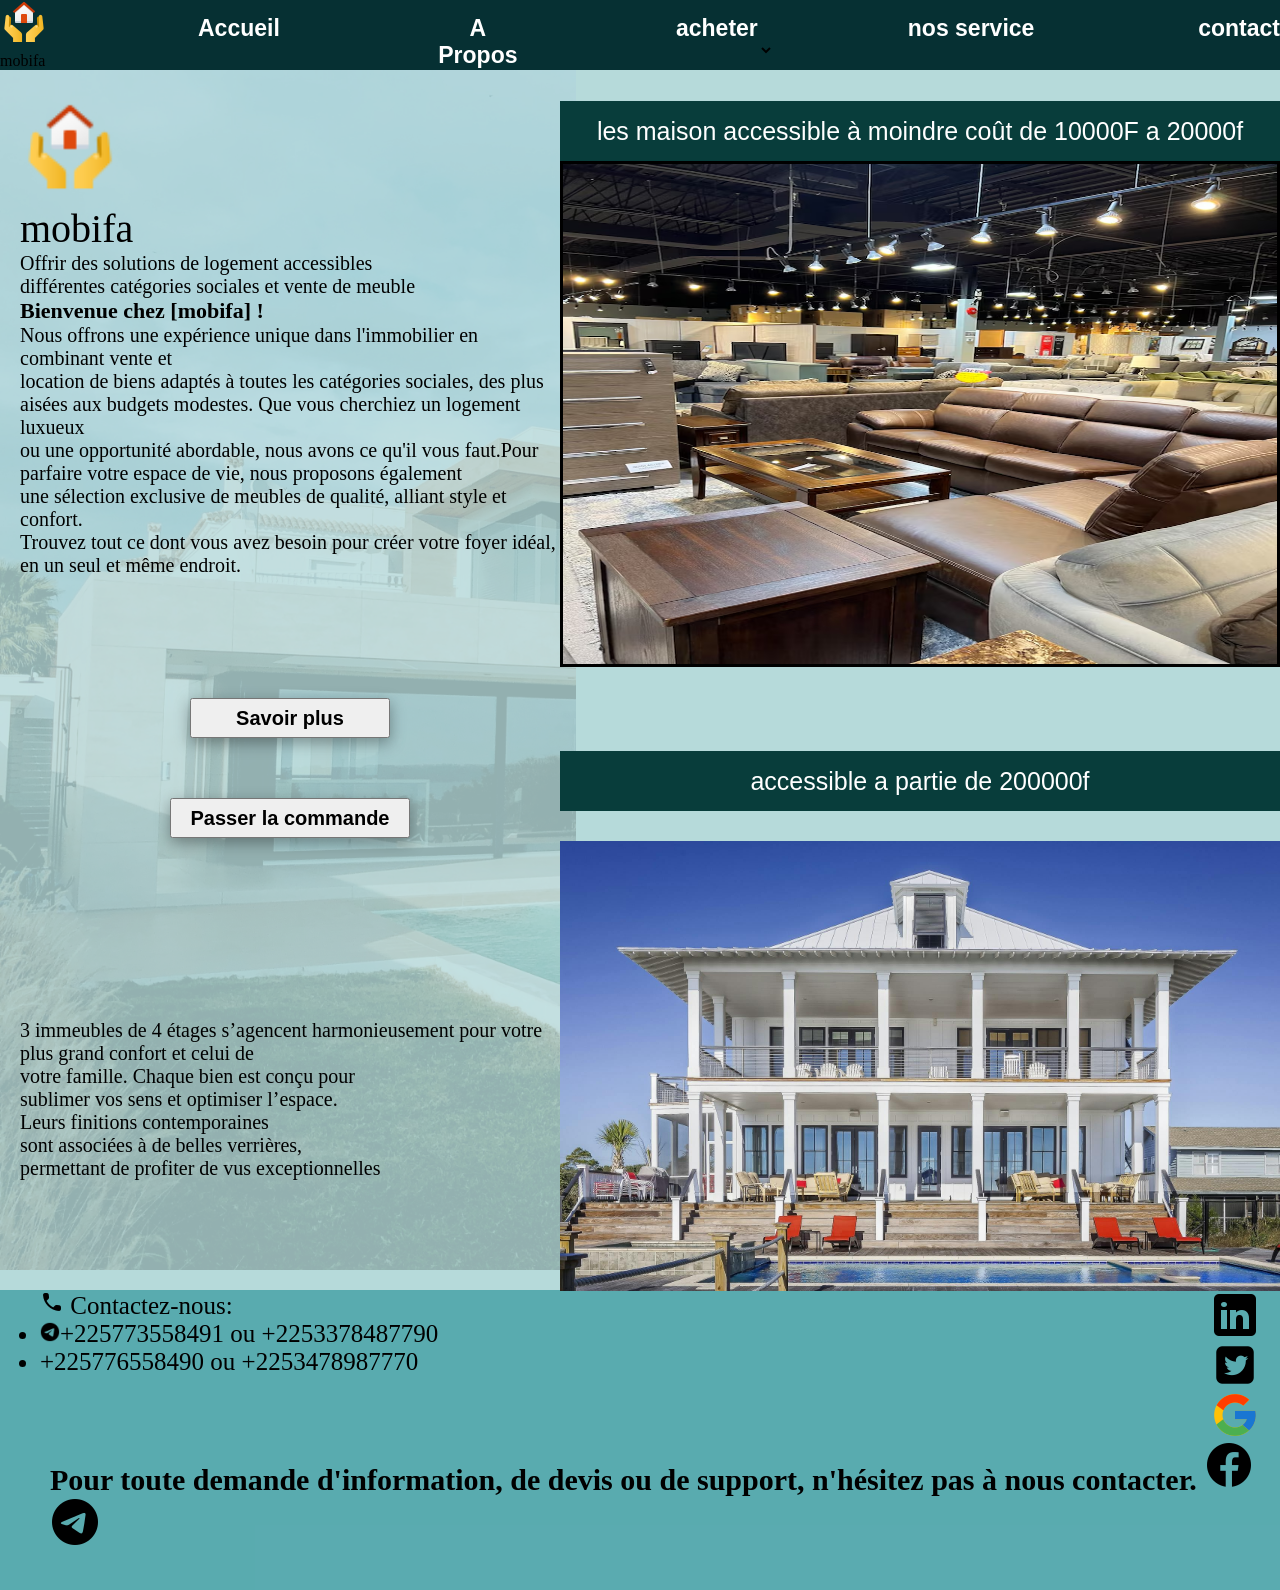
==== HTML/page2.html @ 3b7fdf80 "mon premier commit du site immobilier" ====
<!DOCTYPE html>
<html lang="en">
<head>
    <meta charset="UTF-8">
    <meta name="viewport" content="width=device-width, initial-scale=1.0">
    <title>Document</title>
    <link rel="stylesheet" href="../CSS/page2.css">
    <link href='https://unpkg.com/boxicons@2.1.4/css/boxicons.min.css' rel='stylesheet'>
</head>
<body>

<header>  
    <div class="div1header">
       <div> <img src="../image/logo1.png" alt="logo"> <br>mobifa</div>
        <ul>
           <li> <button class="accueil ">Accueil</button></li>
           <li><button class="about">A Propos</button></li>
           <li> <button class="acheter">acheter</button></li>
           <li> <button class="service">nos service</button> <i class='bx bxs-chevron-down'></i>
        <div class="RED">
            <p>vente de meuble</p>
            <hr>
            <p><a href="../HTML/page5.html" style="text-decoration: none; font-size: 20px; color: black;">vente de maison</a></p>
            <hr>
            <p>Et location de maison</p>
        </div>
        <li> <button>contact</button></li>
    </li>
    </ul>
        <div class="men"><i class='bx bx-menu' id="menu"></i></div> 
    </div> 

<div class="image">
        <button class="transp"></button>
 </div>

<div class="principal">
    <div class="div1">
        <div class="logo">
        <img src="../image/logo1.png" alt="" style="height: 100px; width: 100px;"> <br> 
        <span style="font-size: 40px; font-weight:bo;">mobifa</span> <br>

        <span style="font-size: 20px;"> Offrir des solutions de logement accessibles <br>
            différentes catégories sociales  et vente de meuble <br>
            <p style="font-size: 22px; font-weight: bold;"> Bienvenue chez [mobifa] !</p> 
            Nous offrons une expérience unique dans l'immobilier en combinant vente et  <br>
            location de biens adaptés à toutes les catégories sociales, des plus <br>
             aisées aux budgets modestes. Que vous cherchiez un logement luxueux  <br>
             ou une opportunité abordable, nous avons  ce qu'il vous faut.Pour <br>
             parfaire votre espace de vie, nous  proposons également  <br>
            une sélection exclusive de meubles de qualité, alliant style et confort. <br>
             Trouvez tout ce dont vous avez besoin pour créer votre foyer idéal,  <br>
             en un seul et même endroit.</span> </div>
        <div class="but">
            <button class="but1">Savoir plus</button> <br>
            <button class="but2">Passer la commande</button>
        </div>
            <p>
            3 immeubles de 4 étages s’agencent harmonieusement 
        pour votre
        plus grand confort et celui de <br>
        votre famille. Chaque bien est conçu pour <br>
        sublimer vos sens et optimiser l’espace. <br>
        Leurs finitions contemporaines <br>
        sont associées à de belles verrières, <br>
        permettant de profiter de vus exceptionnelles <br>
        <p>   
    </div>
     <div class="div">
        <div class="d1">
            <button class="b1">les maison  accessible  à moindre coût de 10000F a 20000f</button><br>
         <div class="slider">
             <div class="sliders">
                <div class="slide"><img src="../image/meuble3.jpeg" alt=""></div>
                <div class="slide"> <img src="../image/house11.jpeg" alt=""></div>
                <div class="slide"> <img src="../image/lit2.jpeg" alt=""></div>
                <div class="slide"><img src="../image/MF4.jpeg" alt=""></div>
            </div>
        </div>

     </div>
        <div class="d2">
            <button class="b2">accessible a partie de  200000f</button><br>
            <button class="img2"></button>
         </div>
     </div>
</div>
    </header>

    <footer>
        <div class="foot">
            <ul>
                <img src="../image/téléph.png" alt="">   Contactez-nous:
                <li><img src="../image/télég.png" alt="" style="width: 20px;height: 20px;">+225773558491 ou +2253378487790</li>
                <li>+225776558490 ou +2253478987770</li>
            </ul>
            <div class="">
                <img src="../image/lin.png" alt="">
                <img src="../image/tw.png" alt="">
                <img src="../image/google.png" alt="">
            </div>
        </div>
        <div class="finfoot">
        <span style="font-size:30px; font-weight: bolder;">Pour toute demande d'information, de devis ou de support, n'hésitez pas à nous contacter. </span>
        <img src="../image/fb.png" alt="">
        <img src="../image/télég.png" alt="">
    </div>
    </footer>
    <script src="../JS/script2.js"></script>
</body>
</html>
---- CSS/page2.css ----
*{
    padding: 0;
    margin: 0;
}
body{
    background-color:#B6DADA ;
}
.transp{
    background-color: #b6dadace ;
    width: 100%;
    height: 1200px;
    border: none;
    
}
.image{
    background-image: url('../image/meubleprincipal2.jpg');
    background-size: cover;
    width: 45%;
    height: 1200px;
 position: relative;
}
header{
   background-color:#b6dada1c;
 width: 100%;
 height: 1200px;
position: relative;
}
.principal{
    display: flex;
    justify-content: space-between;
    width: 100%;
    height: 1200px;
    top: 1px;
    position: absolute;
    margin-top: 100px;
    
}
 .div1{
 display: flex;
 flex-direction: column;
 justify-content: space-between;
 margin-left: 20px;

}
.div1 p{
    font-size: 20px;
}
.but{
    text-align: center;
   
}
.but1{
margin-bottom: 60px;
width: 200px;
height: 40px;
font-size: 20px;
font-weight:bold ;
box-shadow: rgba(0, 0, 0, 0.35) 0px 5px 15px;

}
.but2{
    margin-bottom: 60px;
width: 240px;
height: 40px;
font-size: 20px;
font-weight: bold;
box-shadow: rgba(0, 0, 0, 0.35) 0px 5px 15px;

}
    .d1{
        width: 720px;
        height:650px ;
    }
    .d2{
       margin-bottom: 50px;
        width:720px;
        height:650px ;
       
    }
    .img1{
        background-size: cover;
        background-position: center;
        width: 720px;
        height: 450px;
        margin-top: 10px;
       border: none;
    }
    .img2{
        background-image: url('../image/meubl.jpg');
        background-size: cover;
        background-position: center;
        width: 720px;
        height: 450px;
        border: none;
        
    }
    .b1{
        background-color: #083D3B;
        width: 720px;
        height: 60px;
        color: white;
        border: none;
        font-size: 25px;
        
    }
   
    .b2{
        background-color: #083D3B;
        width: 720px;
        height: 60px;
        color: white;
        border: none;
      font-size: 25px; 
        margin-bottom: 30px;
    }

    .foot{
        display: flex;
        justify-content: space-between;
    }
    .foot ul{
        font-size: 25px;
        margin-left: 40px;
    }
    .foot div{
        display: flex;
        flex-direction: column;
        margin-right: 20px;
    }
    footer{
        width: 100%;
        height: 300px;
        background-color: #07818a86;
        margin-top: 90px;
    }
    .finfoot{
        margin-left: 50px;
    }

    .div1header {
        display: flex;
        justify-content: space-between;
        background-color:#063033;
      z-index:3 ;
      position:relative;

    }
    .div1header ul{
        display: flex;
        justify-content: space-between;
        list-style: none; 
    }
    
    ul  button:hover{
      background-color: rgb(165, 201, 99);
      padding:10px;
      border-radius: 30px;
      transition: 0.3s ease-in-out;
      cursor: pointer;
    }

    li button{
      color: white;
      text-decoration: none;
      border: none;
      background-color: #063033;
      font-size: 20px;
    }

    .div1header ul button{
        margin-left: 150px;
        color: white;
        font-size: 23px;
        font-weight: bold;
        margin-top: 15px;
       border: none;
       
    }

    
    .RED{
      background-color: white;
       width: 170px;
        height: 70px; 
        font-size: 1.2em; 
        padding: 7px; 
        position: absolute;
        right: 230px;
       top: 60px;
       z-index:1;
       transform: translateY(10px);
    }

     
    .RED {
        background-color: white;
        color: black;
        position: absolute;
        top: 70px;
        text-align: center;
        padding: 5px;
        visibility:hidden;
        opacity: 0;
      }
      

    .new{
        visibility: visible;
        opacity: 1;
      }
      
      .new2{
        width: 350px;
        height: 400px;
       background-color: rgba(95, 158, 160, 0.411);
       
      }

    /**##############---------- slider--------------################*/


    .slider{
        max-width: 100%;
        height: 500px;
        border: 3px solid;
        background-color: red;
        position: relative;
       

    }
    .sliders{
        display: flex;
        width:100%;
        height: 500px;
        background-color: blue;
        overflow: hidden;
        
    }

    .slide img{
        width: 100%;
        height: 100%;
        
        display: block;
        animation: anime 20s infinite ease-in-out;
    }


    .slide{
        flex: 0 0 100%;
    }
    @keyframes anime {
        0%,20%{
            transform: translateX(0);
        }
        27.67%,46.67%{
            transform: translateX(-100%);
        }
        53.33%,73.33%{
            transform: translateX(-200%);
        }
        100%{
            transform: translateX(-300%);
        }
    }

    
  #menu{
    display: none;
    color: white;
    font-size: 30px;
    cursor: pointer;
    margin: 15px;
  }    

  /*---------responsive-------------*/
@media screen and (max-width:1080px){

    #menu{display:flex;
    }
    .div1header ul{
      display: none;
      flex-direction: column;
    align-items: center;
    justify-content: center;
        position: absolute;
        width:50%;
        height: 300px;
        background-color: #B6DADA;
        top: 70px;
        right: 0;
        backdrop-filter:blur(10px) ;
        margin-right: -50%;
        transition: 0.3s;
    }
    .div1header ul li button {
      font-size: 1.3em;
      background-color:transparent;
      font-weight: bold;
    }


}
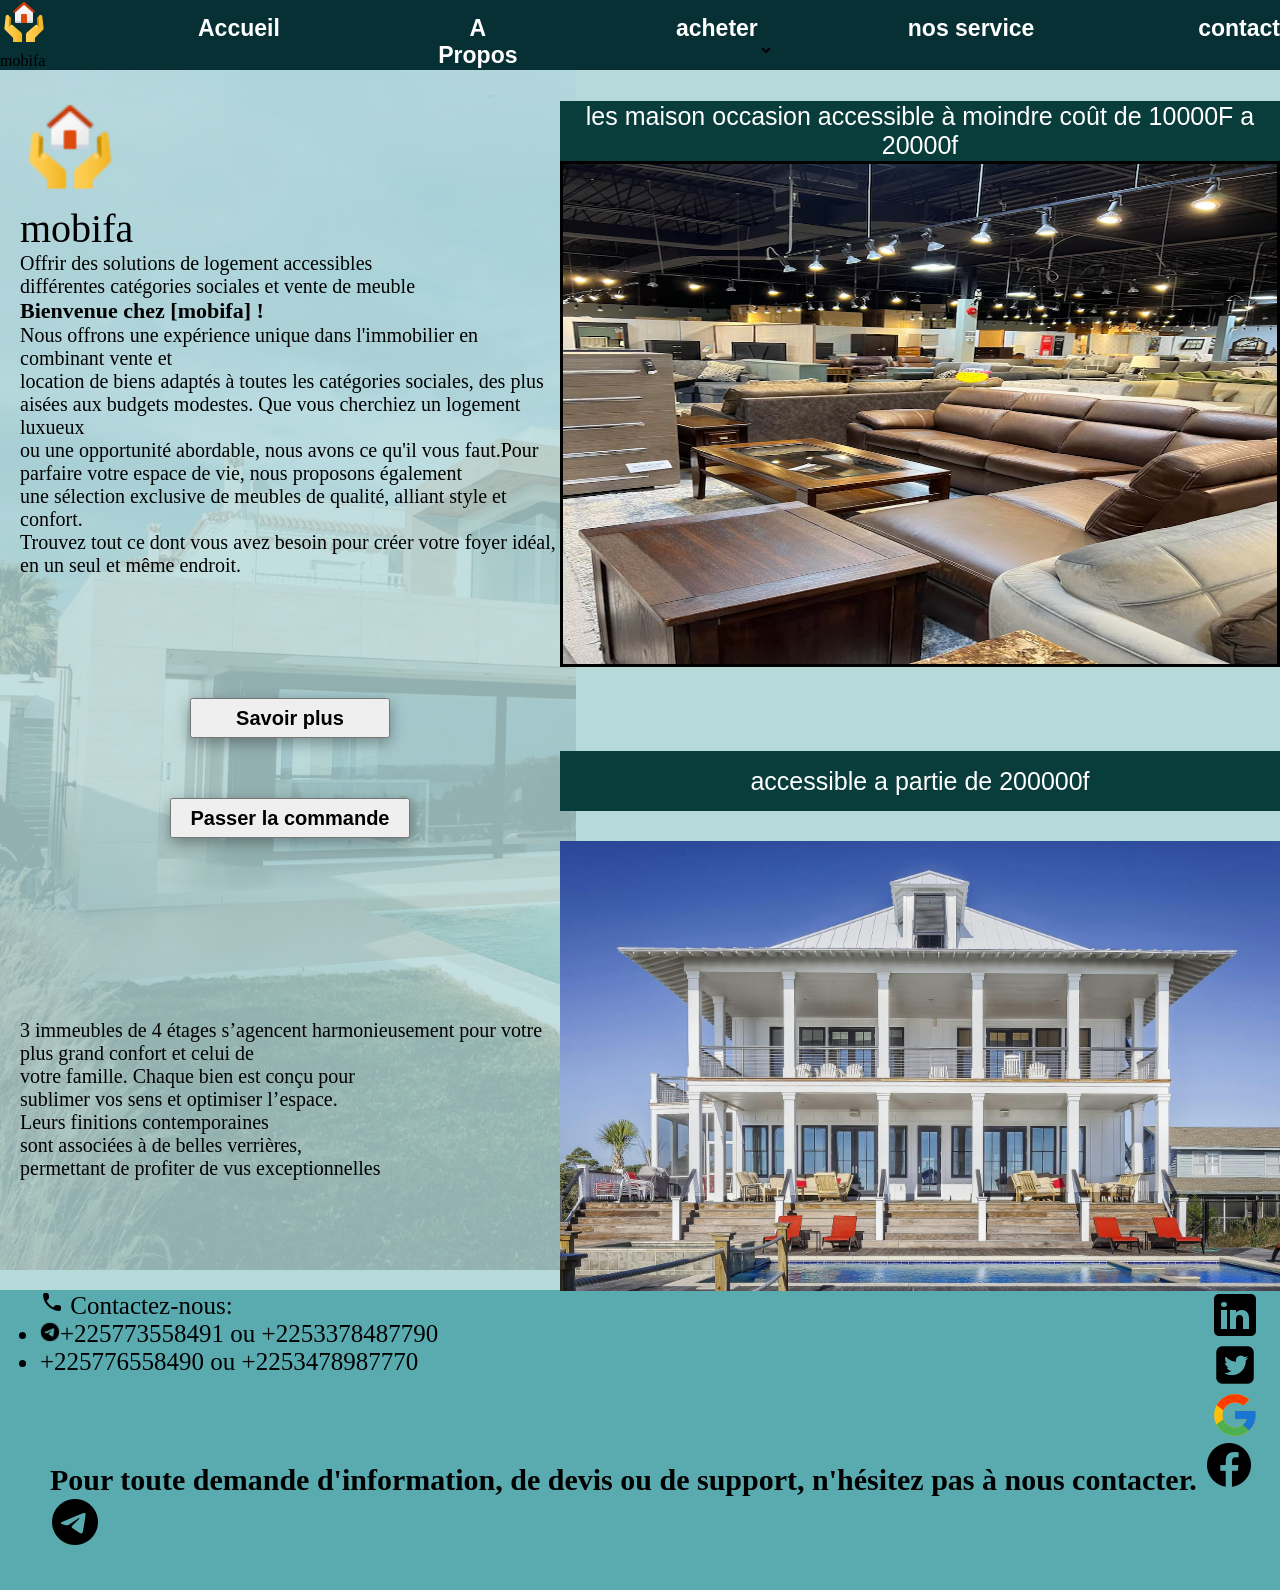
==== commit ddca7d78: "mon dexieme commit" ====
--- a/HTML/page2.html
+++ b/HTML/page2.html
@@ -68,7 +68,7 @@
     </div>
      <div class="div">
         <div class="d1">
-            <button class="b1">les maison  accessible  à moindre coût de 10000F a 20000f</button><br>
+            <button class="b1">les maison occasion  accessible  à moindre coût de 10000F a 20000f</button><br>
          <div class="slider">
              <div class="sliders">
                 <div class="slide"><img src="../image/meuble3.jpeg" alt=""></div>
